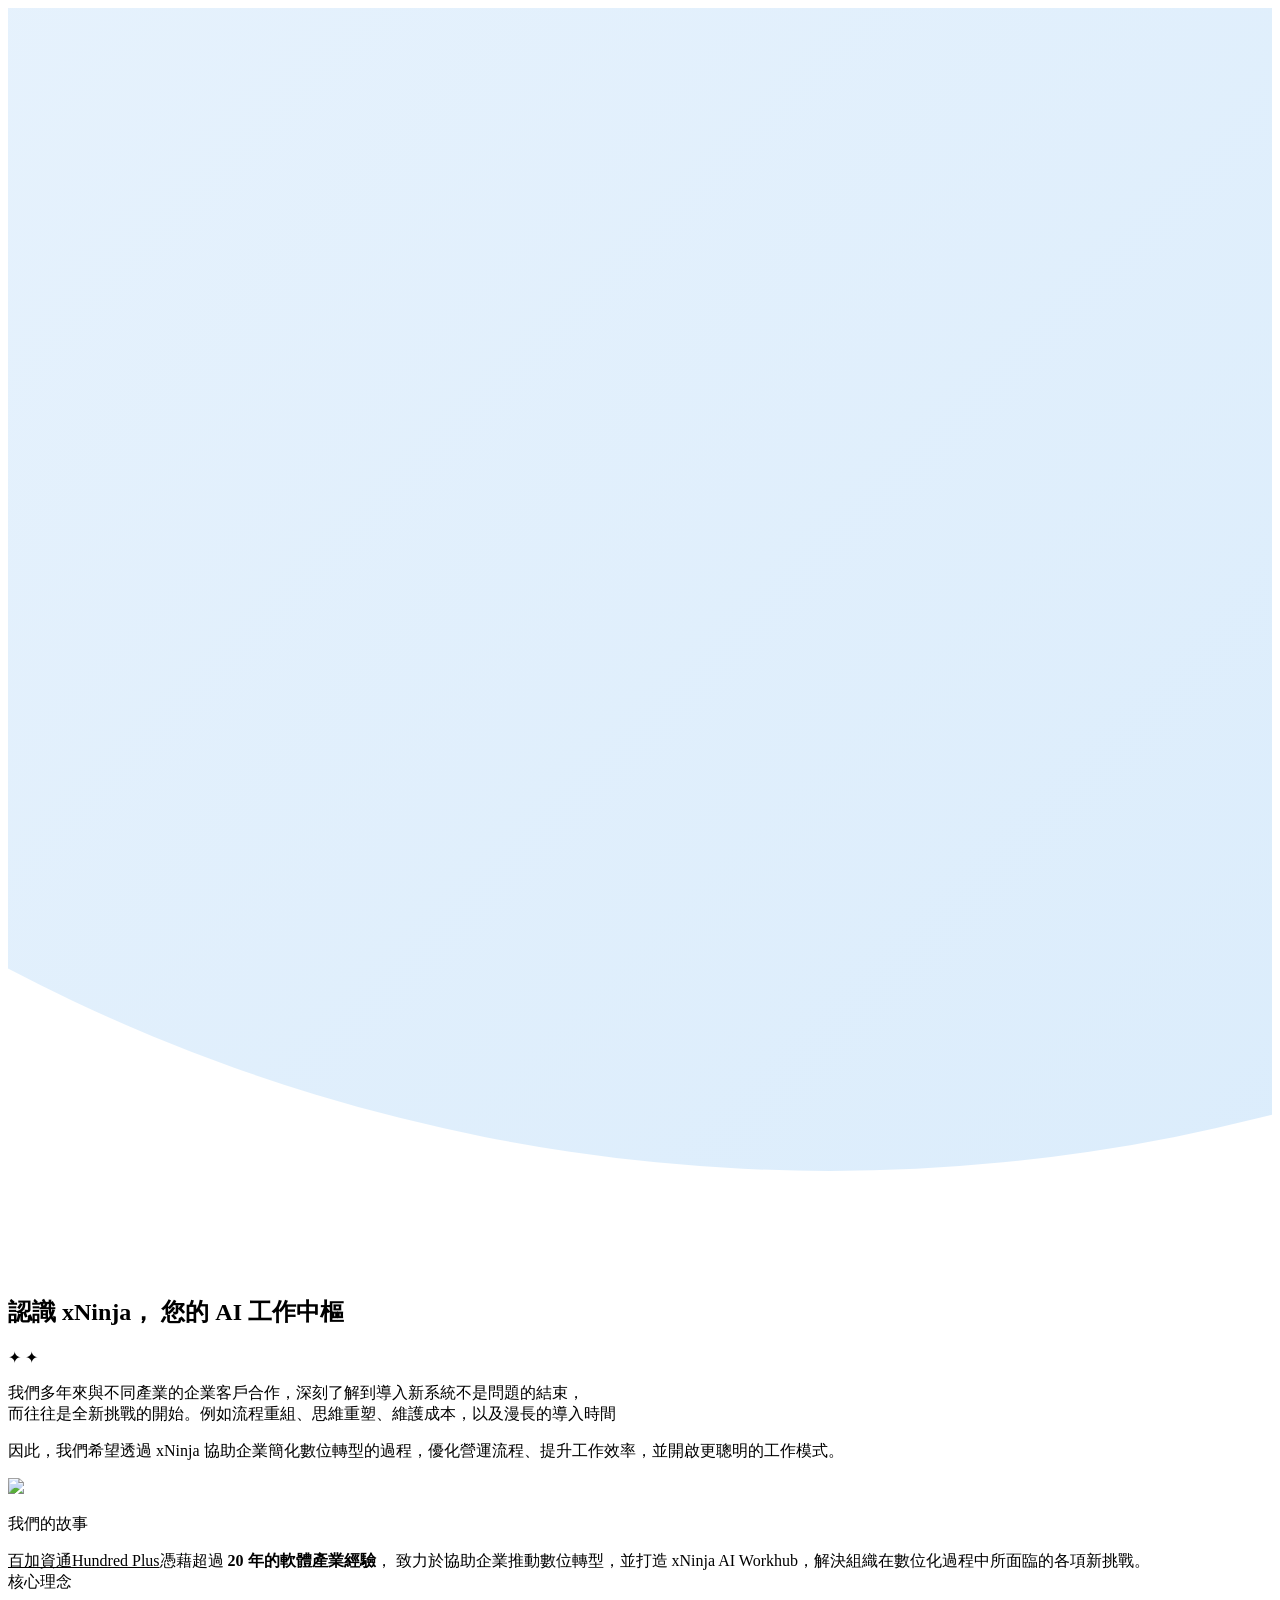
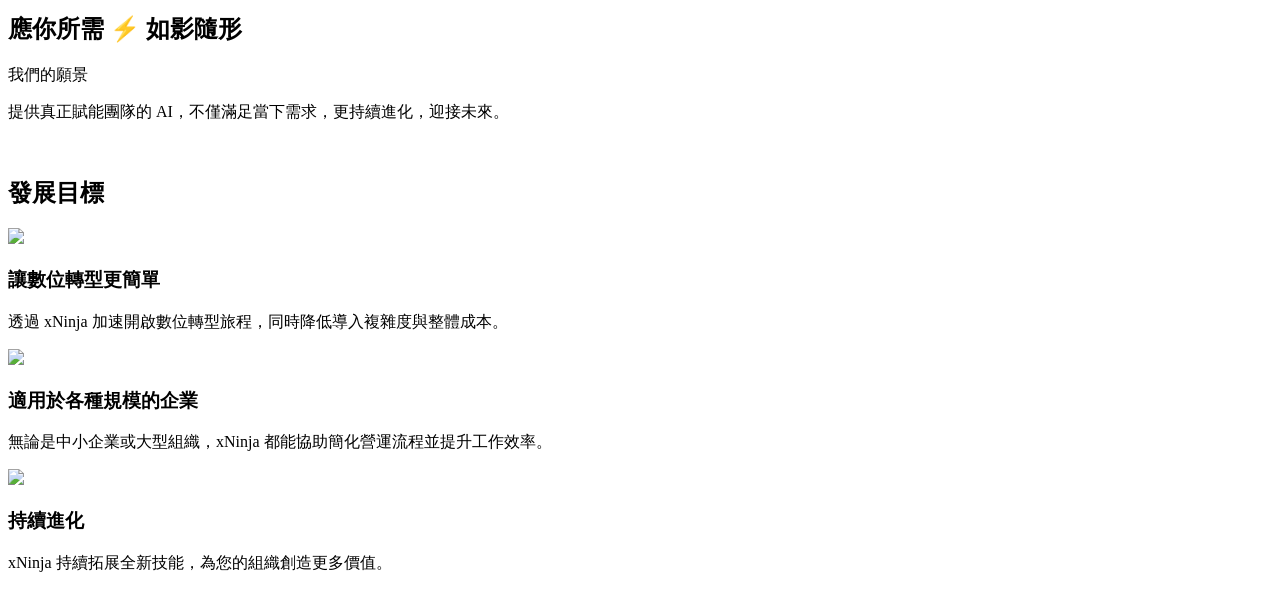
==== about/index.html @ 49148440 "br" ====
<!doctype html>
<html lang="en">
  <head>
    <meta charset="UTF-8" />
    <meta name="viewport" content="width=device-width, initial-scale=1.0" />
    <base href="/tw/" />
    <title>關於 xNinja｜企業 AI 工作中樞</title>
    <link rel="preconnect" href="https://fonts.googleapis.com" />
    <link rel="preconnect" href="https://fonts.gstatic.com" crossorigin />
    <link
      href="https://fonts.googleapis.com/css2?family=Montserrat:wght@400;500;600;700&family=Noto+Sans+TC:wght@400;500;600;700&display=swap"
      rel="stylesheet"
    />
    <link rel="stylesheet" href="css/tokens.css" />
    <link rel="stylesheet" href="css/navbar.css" />
    <link rel="stylesheet" href="css/main.css" />
    <link rel="stylesheet" href="css/footer.css" />
    <link rel="stylesheet" href="css/about.css" />
  </head>
  <body>
    <div id="navbar-placeholder"></div>
    <main class="page-canvas">
      <div class="page-canvas__bg" aria-hidden="true">
        <svg
          class="page-canvas__arc"
          viewBox="0 0 1000 1000"
          preserveAspectRatio="none"
          xmlns="http://www.w3.org/2000/svg"
        >
          <defs>
            <linearGradient
              id="arcGradient"
              x1="0%"
              y1="0%"
              x2="100%"
              y2="100%"
            >
              <stop offset="0%" stop-color="#F3F8FE" />
              <stop offset="100%" stop-color="#D6EAFB" />
            </linearGradient>
          </defs>
          <circle cx="650" cy="-480" r="1400" fill="url(#arcGradient)"></circle>
        </svg>
      </div>
      <section class="story-intro">
        <h1 class="story-intro__heading">
          <span
            class="story-intro__heading-line story-intro__heading-line--solid"
            data-i18n="storyIntro.heading1"
            >認識 xNinja，</span
          >
          <span
            class="story-intro__heading-line story-intro__heading-line--gradient"
            data-i18n="storyIntro.heading2"
            >您的 AI 工作中樞</span
          >
        </h1>

        <span
          class="story-intro__sparkle story-intro__sparkle--1"
          aria-hidden="true"
          >✦</span
        >
        <span
          class="story-intro__sparkle story-intro__sparkle--2"
          aria-hidden="true"
          >✦</span
        >
        <p class="story-intro__text text-body-lg">
          我們多年來與不同產業的企業客戶合作，深刻了解到導入新系統不是問題的結束，<br />而往往是全新挑戰的開始。例如流程重組、思維重塑、維護成本，以及漫長的導入時間
        </p>
        <p class="story-intro__text text-body-lg">
          因此，我們希望透過 xNinja
          協助企業簡化數位轉型的過程，優化營運流程、提升工作效率，並開啟更聰明的工作模式。
        </p>
      </section>

      <section class="story">
        <div class="story__grid">
          <!-- Left: Image placeholder -->
          <div class="story__visual">
            <img src="assets/images/story.webp" />
          </div>

          <!-- Right: Story card -->
          <div class="story__card">
            <p class="story__label text-label">我們的故事</p>
            <span class="story__text text-body-lg">
              <a
                href="https://www.hundredplus.com/portal/en/"
                target="”_blank”"
                style="color: var(--color-blue)"
                >百加資通Hundred Plus</a
              >憑藉超過 <strong>20 年的軟體產業經驗</strong>，
              致力於協助企業推動數位轉型，並打造 xNinja AI
              Workhub，解決組織在數位化過程中所面臨的各項新挑戰。
            </span>
          </div>
        </div>
      </section>

      <section class="vision">
        <div class="vision__container">
          <div class="vision__content">
            <span class="vision__label" data-i18n="vision.label">核心理念</span>

            <h2 class="vision__heading">
              <span class="vision__heading-row">
                <span
                  class="vision__heading-line vision__heading-line--solid"
                  data-i18n="vision.heading1"
                  >應你所需</span
                >
                <span class="vision__bolt" aria-hidden="true">⚡</span>
              </span>
              <span
                class="vision__heading-line vision__heading-line--gradient"
                data-i18n="vision.heading2"
                >如影隨形</span
              >
            </h2>

            <div class="story__card">
              <span class="story__label" data-i18n="vision.cardLabel"
                >我們的願景</span
              >
              <p class="vision__card-text" data-i18n="vision.cardText">
                提供真正賦能團隊的 AI，不僅滿足當下需求，更持續進化，迎接未來。
              </p>
            </div>
          </div>

          <div class="vision__visual">
            <img
              class="vision__mascot"
              src="assets/images/flying_mascot.webp"
              alt=""
            />

            <span
              class="vision__sparkle vision__sparkle--star vision__sparkle--1"
              aria-hidden="true"
            ></span>
            <span
              class="vision__sparkle vision__sparkle--star vision__sparkle--2"
              aria-hidden="true"
            ></span>
            <span
              class="vision__sparkle vision__sparkle--star vision__sparkle--3"
              aria-hidden="true"
            ></span>
            <span
              class="vision__sparkle vision__sparkle--dot vision__sparkle--4"
              aria-hidden="true"
            ></span>
            <span
              class="vision__sparkle vision__sparkle--dot vision__sparkle--5"
              aria-hidden="true"
            ></span>
          </div>
        </div>
      </section>

      <section class="goals">
        <h2 class="vision__label text-h2">發展目標</h2>

        <div class="goals__grid">
          <!-- Card 1 -->
          <div class="goals__card goals__card--purple">
            <div class="goals__icon" aria-hidden="true">
              <img src="assets/images/fast_icon.webp" />
            </div>
            <h3 class="goals__title text-h4">讓數位轉型更簡單</h3>
            <p class="goals__text text-body">
              透過 xNinja 加速開啟數位轉型旅程，同時降低導入複雜度與整體成本。
            </p>
          </div>

          <!-- Card 2 -->
          <div class="goals__card goals__card--green">
            <div class="goals__icon" aria-hidden="true">
              <img src="assets/images/buildings_icon.webp" />
            </div>
            <h3 class="goals__title text-h4">適用於各種規模的企業</h3>
            <p class="goals__text text-body">
              無論是中小企業或大型組織，xNinja
              都能協助簡化營運流程並提升工作效率。
            </p>
          </div>

          <!-- Card 3 -->
          <div class="goals__card goals__card--orange">
            <div class="goals__icon" aria-hidden="true">
              <img src="assets/images/levelUp_icon.webp" />
            </div>
            <h3 class="goals__title text-h4">持續進化</h3>
            <p class="goals__text text-body">
              xNinja 持續拓展全新技能，為您的組織創造更多價值。
            </p>
          </div>
        </div>
      </section>
    </main>
    <div id="footer-placeholder"></div>

    <script src="js/components.js"></script>
  </body>
</html>
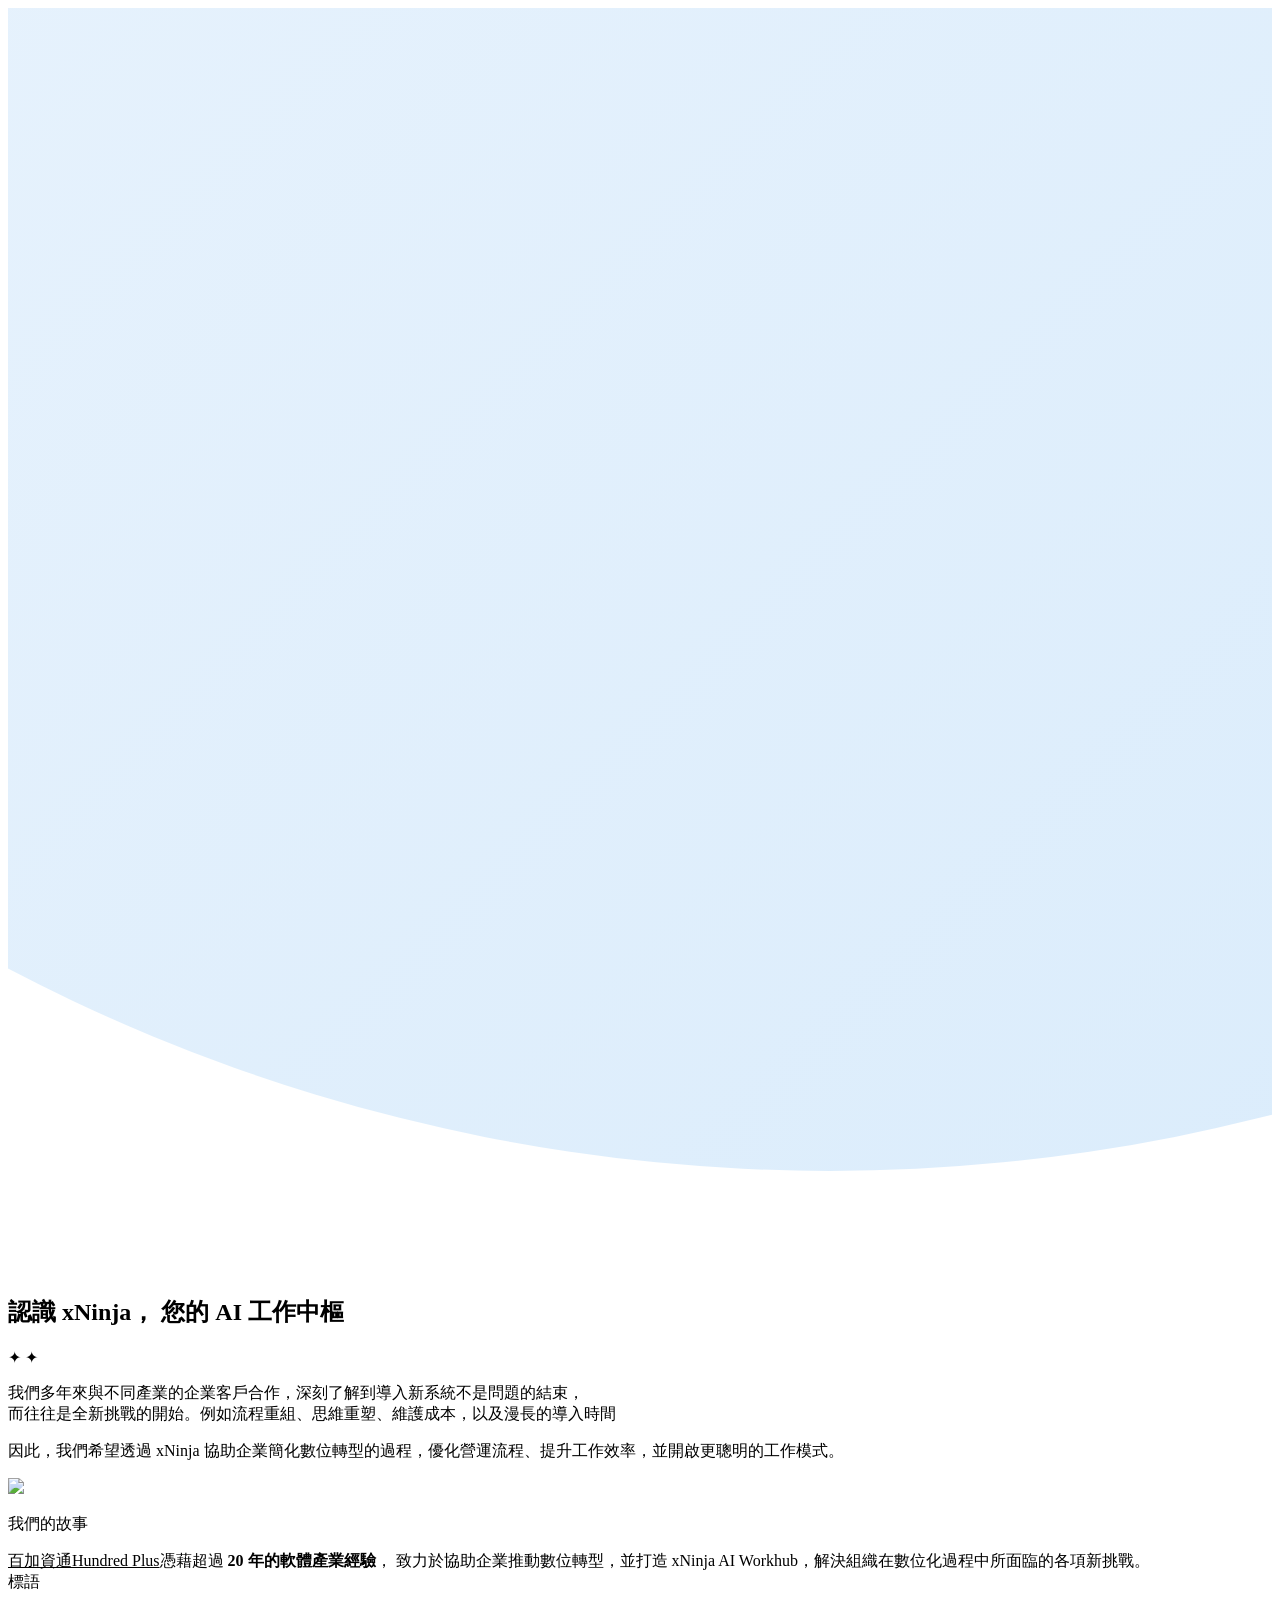
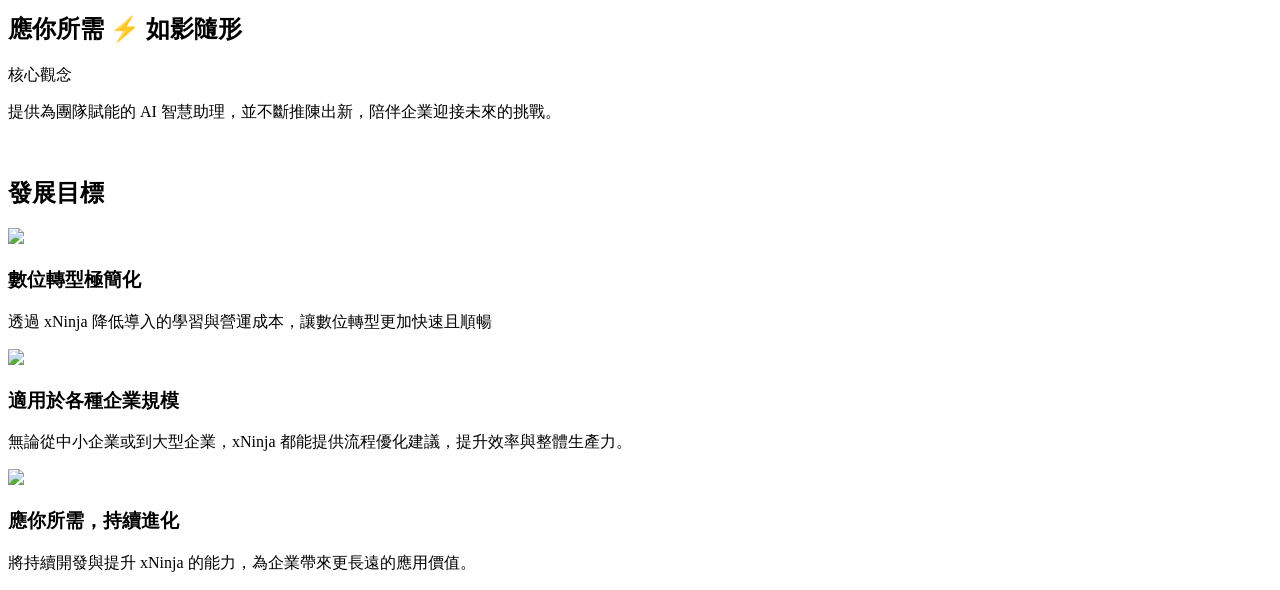
==== commit 26bc45bb: "about us" ====
--- a/about/index.html
+++ b/about/index.html
@@ -102,7 +102,7 @@
       <section class="vision">
         <div class="vision__container">
           <div class="vision__content">
-            <span class="vision__label" data-i18n="vision.label">核心理念</span>
+            <span class="vision__label" data-i18n="vision.label">標語</span>
 
             <h2 class="vision__heading">
               <span class="vision__heading-row">
@@ -122,10 +122,11 @@
 
             <div class="story__card">
               <span class="story__label" data-i18n="vision.cardLabel"
-                >我們的願景</span
+                >核心觀念</span
               >
               <p class="vision__card-text" data-i18n="vision.cardText">
-                提供真正賦能團隊的 AI，不僅滿足當下需求，更持續進化，迎接未來。
+                提供為團隊賦能的 AI
+                智慧助理，並不斷推陳出新，陪伴企業迎接未來的挑戰。
               </p>
             </div>
           </div>
@@ -170,9 +171,9 @@
             <div class="goals__icon" aria-hidden="true">
               <img src="assets/images/fast_icon.webp" />
             </div>
-            <h3 class="goals__title text-h4">讓數位轉型更簡單</h3>
+            <h3 class="goals__title text-h4">數位轉型極簡化</h3>
             <p class="goals__text text-body">
-              透過 xNinja 加速開啟數位轉型旅程，同時降低導入複雜度與整體成本。
+              透過 xNinja 降低導入的學習與營運成本，讓數位轉型更加快速且順暢
             </p>
           </div>
 
@@ -181,10 +182,10 @@
             <div class="goals__icon" aria-hidden="true">
               <img src="assets/images/buildings_icon.webp" />
             </div>
-            <h3 class="goals__title text-h4">適用於各種規模的企業</h3>
+            <h3 class="goals__title text-h4">適用於各種企業規模</h3>
             <p class="goals__text text-body">
-              無論是中小企業或大型組織，xNinja
-              都能協助簡化營運流程並提升工作效率。
+              無論從中小企業或到大型企業，xNinja
+              都能提供流程優化建議，提升效率與整體生產力。
             </p>
           </div>
 
@@ -193,9 +194,9 @@
             <div class="goals__icon" aria-hidden="true">
               <img src="assets/images/levelUp_icon.webp" />
             </div>
-            <h3 class="goals__title text-h4">持續進化</h3>
+            <h3 class="goals__title text-h4">應你所需，持續進化</h3>
             <p class="goals__text text-body">
-              xNinja 持續拓展全新技能，為您的組織創造更多價值。
+              將持續開發與提升 xNinja 的能力，為企業帶來更長遠的應用價值。
             </p>
           </div>
         </div>
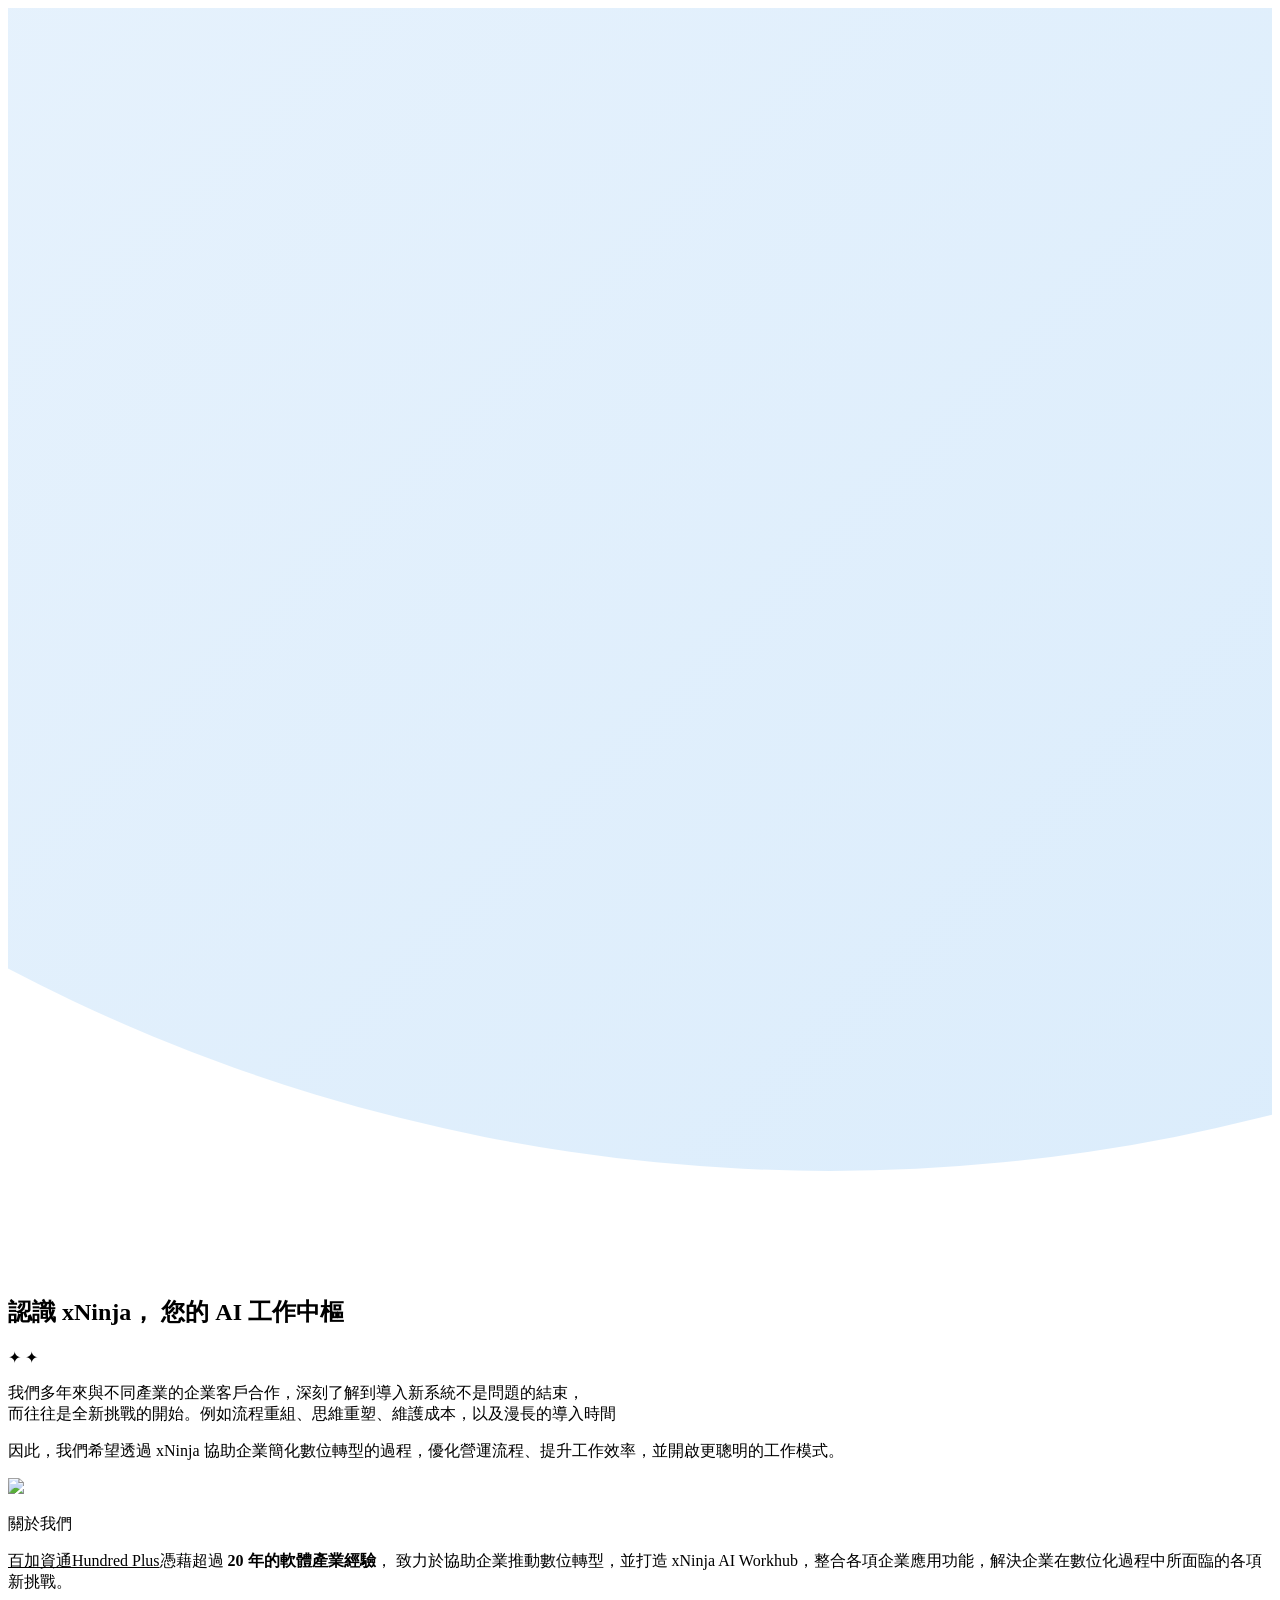
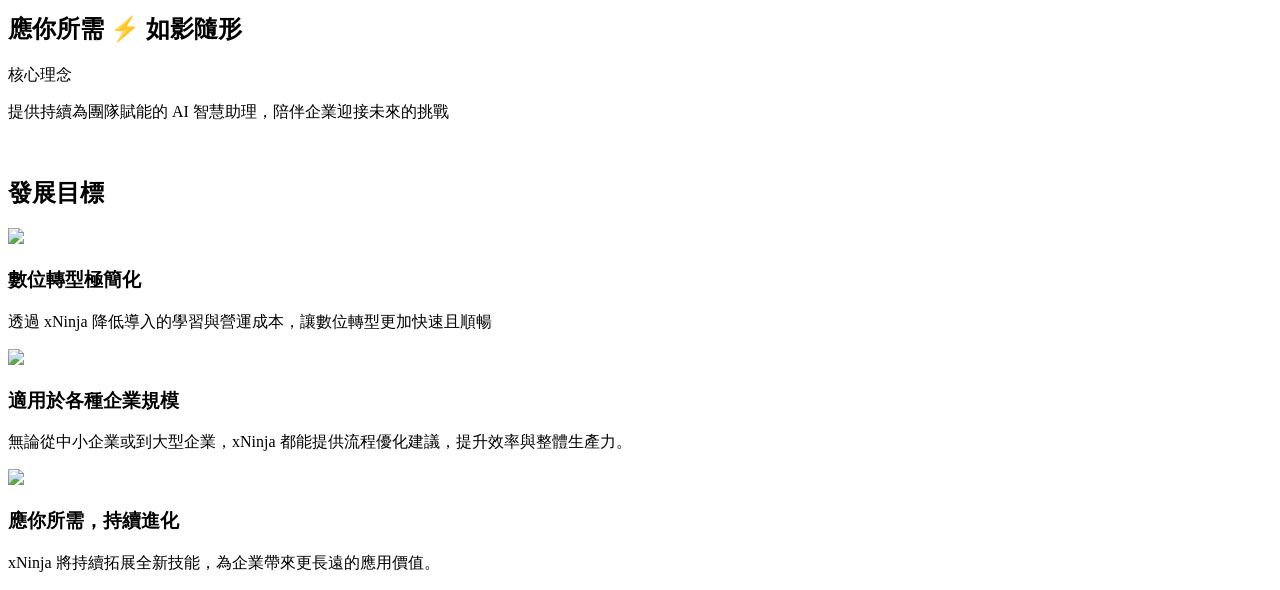
==== commit 0db2bc55: "aboutUs" ====
--- a/about/index.html
+++ b/about/index.html
@@ -84,7 +84,7 @@
 
           <!-- Right: Story card -->
           <div class="story__card">
-            <p class="story__label text-label">我們的故事</p>
+            <p class="story__label text-label">關於我們</p>
             <span class="story__text text-body-lg">
               <a
                 href="https://www.hundredplus.com/portal/en/"
@@ -93,7 +93,7 @@
                 >百加資通Hundred Plus</a
               >憑藉超過 <strong>20 年的軟體產業經驗</strong>，
               致力於協助企業推動數位轉型，並打造 xNinja AI
-              Workhub，解決組織在數位化過程中所面臨的各項新挑戰。
+              Workhub，整合各項企業應用功能，解決企業在數位化過程中所面臨的各項新挑戰。
             </span>
           </div>
         </div>
@@ -102,8 +102,6 @@
       <section class="vision">
         <div class="vision__container">
           <div class="vision__content">
-            <span class="vision__label" data-i18n="vision.label">標語</span>
-
             <h2 class="vision__heading">
               <span class="vision__heading-row">
                 <span
@@ -122,11 +120,10 @@
 
             <div class="story__card">
               <span class="story__label" data-i18n="vision.cardLabel"
-                >核心觀念</span
+                >核心理念</span
               >
               <p class="vision__card-text" data-i18n="vision.cardText">
-                提供為團隊賦能的 AI
-                智慧助理，並不斷推陳出新，陪伴企業迎接未來的挑戰。
+                提供持續為團隊賦能的 AI 智慧助理，陪伴企業迎接未來的挑戰
               </p>
             </div>
           </div>
@@ -196,7 +193,7 @@
             </div>
             <h3 class="goals__title text-h4">應你所需，持續進化</h3>
             <p class="goals__text text-body">
-              將持續開發與提升 xNinja 的能力，為企業帶來更長遠的應用價值。
+              xNinja 將持續拓展全新技能，為企業帶來更長遠的應用價值。
             </p>
           </div>
         </div>
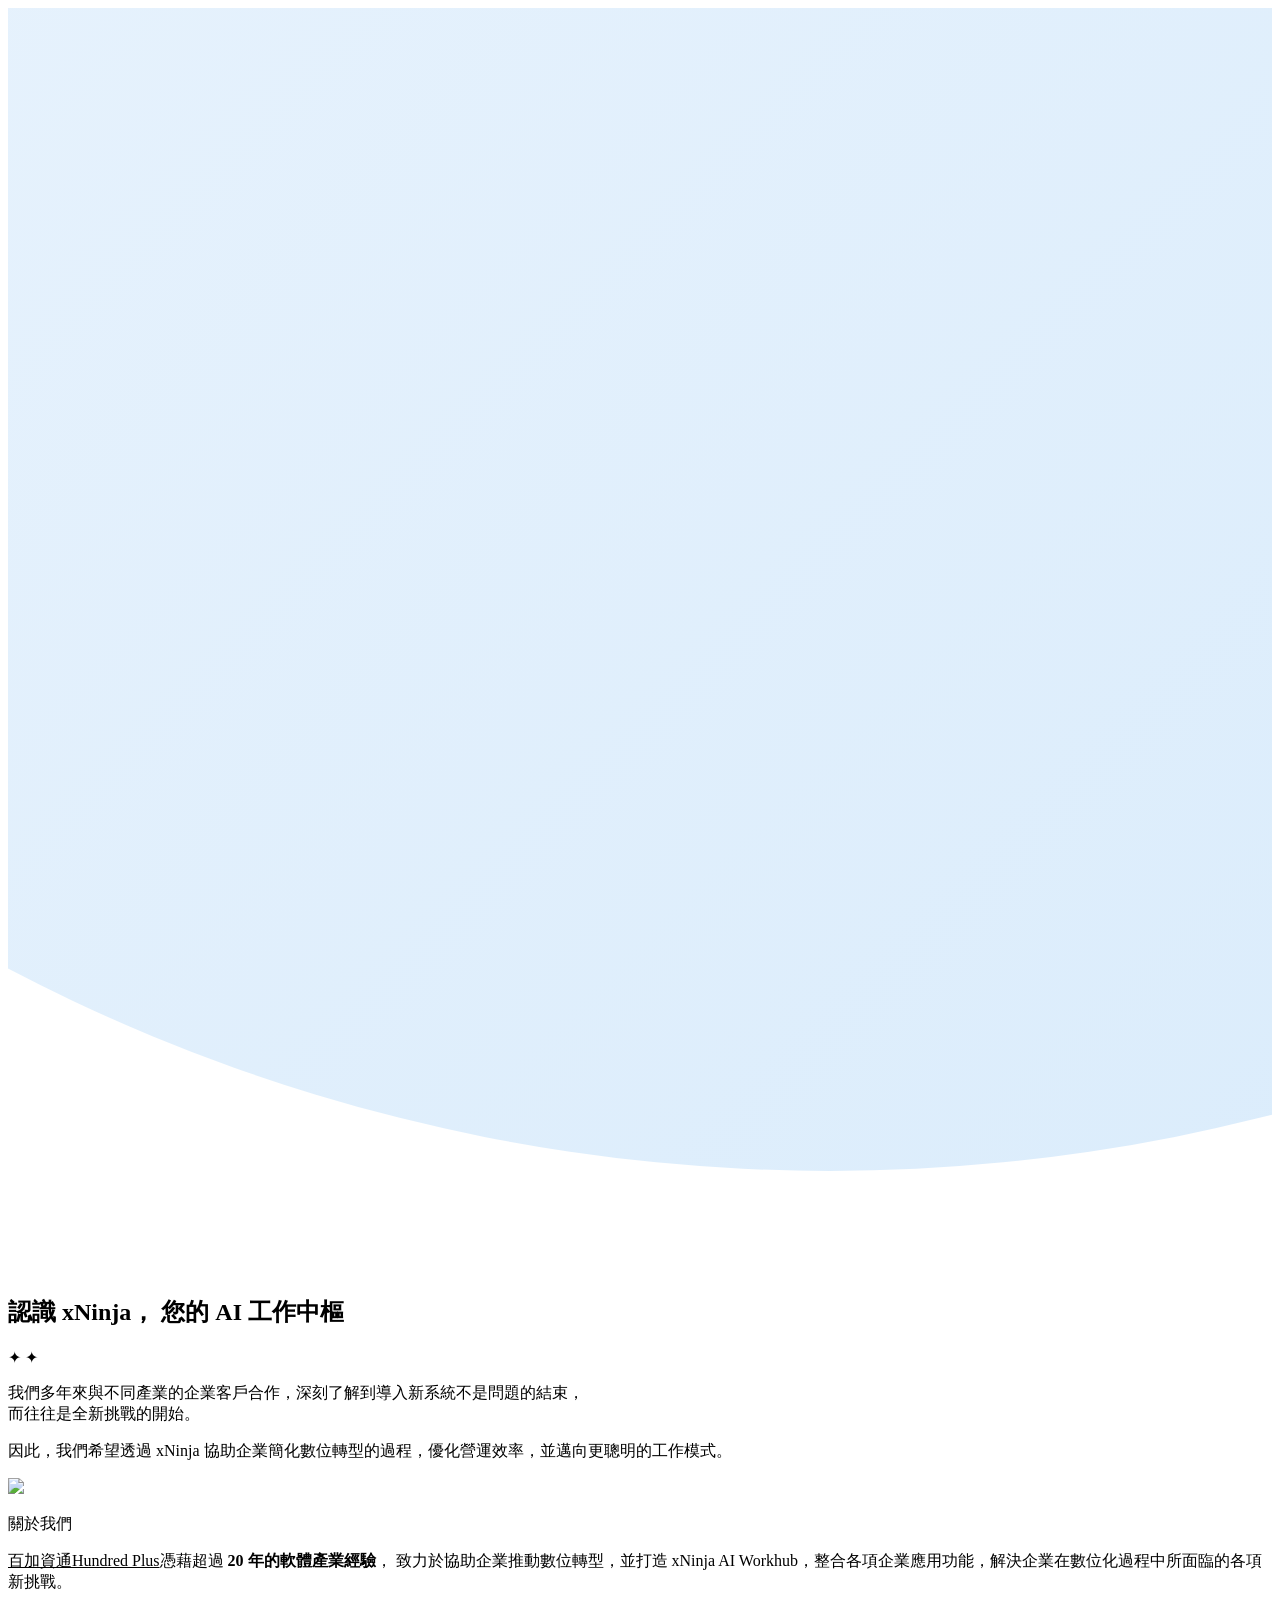
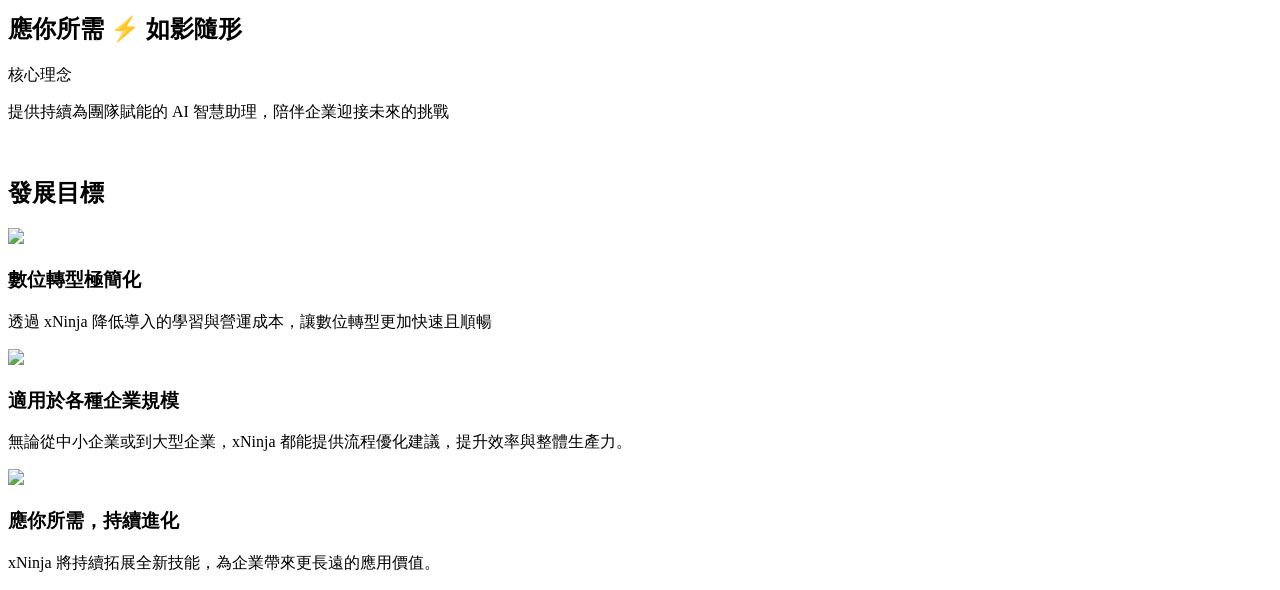
==== commit c8f1570f: "test" ====
--- a/about/index.html
+++ b/about/index.html
@@ -67,11 +67,11 @@
           >✦</span
         >
         <p class="story-intro__text text-body-lg">
-          我們多年來與不同產業的企業客戶合作，深刻了解到導入新系統不是問題的結束，<br />而往往是全新挑戰的開始。例如流程重組、思維重塑、維護成本，以及漫長的導入時間
+          我們多年來與不同產業的企業客戶合作，深刻了解到導入新系統不是問題的結束，<br />而往往是全新挑戰的開始。
         </p>
         <p class="story-intro__text text-body-lg">
           因此，我們希望透過 xNinja
-          協助企業簡化數位轉型的過程，優化營運流程、提升工作效率，並開啟更聰明的工作模式。
+          協助企業簡化數位轉型的過程，優化營運效率，並邁向更聰明的工作模式。
         </p>
       </section>
 
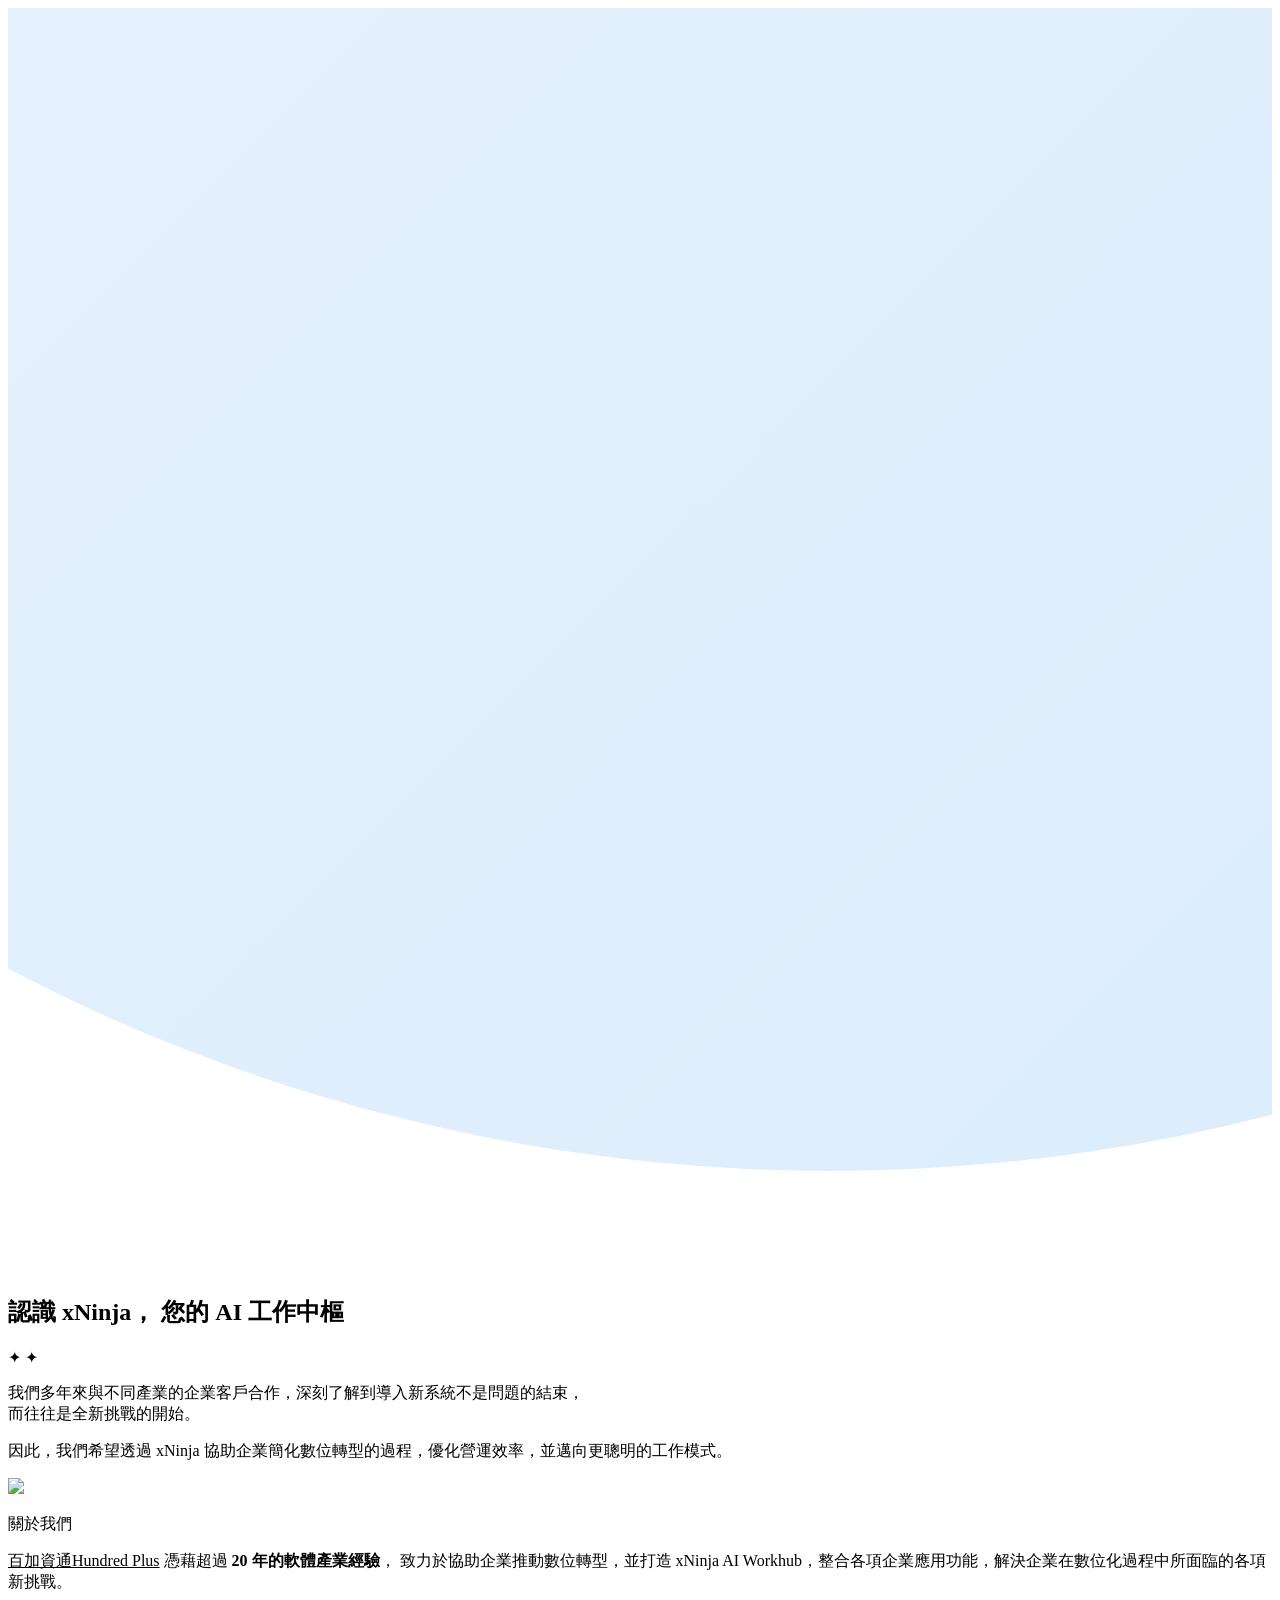
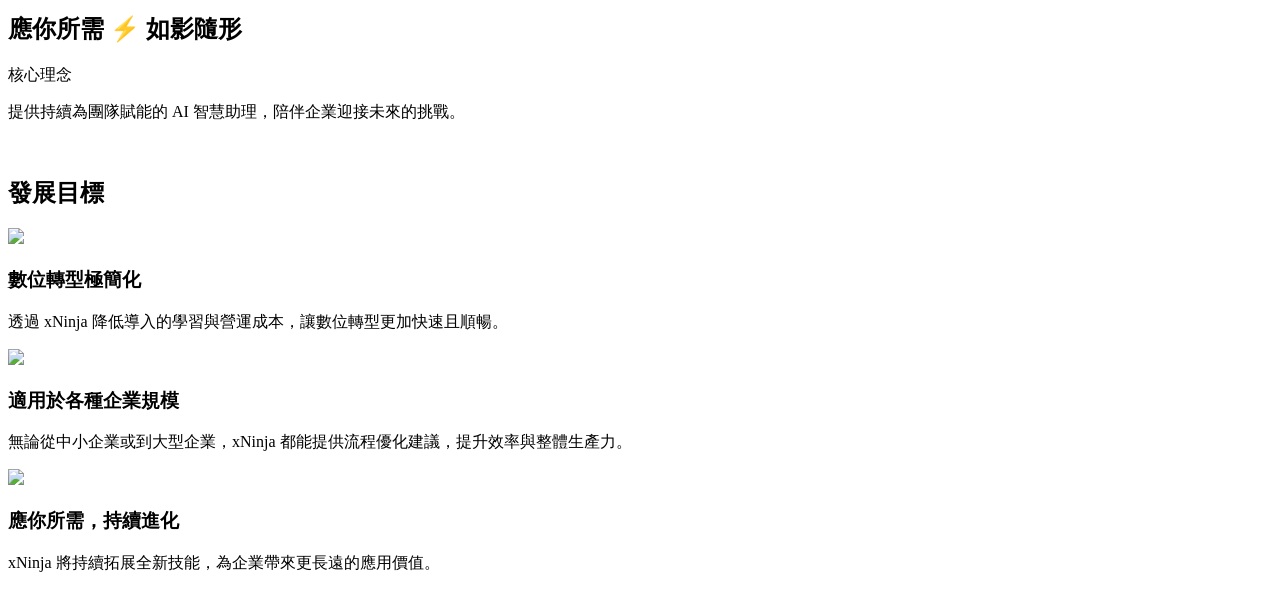
==== commit d156224d: "test" ====
--- a/about/index.html
+++ b/about/index.html
@@ -91,7 +91,8 @@
                 target="”_blank”"
                 style="color: var(--color-blue)"
                 >百加資通Hundred Plus</a
-              >憑藉超過 <strong>20 年的軟體產業經驗</strong>，
+              >
+              憑藉超過 <strong>20 年的軟體產業經驗</strong>，
               致力於協助企業推動數位轉型，並打造 xNinja AI
               Workhub，整合各項企業應用功能，解決企業在數位化過程中所面臨的各項新挑戰。
             </span>
@@ -123,7 +124,7 @@
                 >核心理念</span
               >
               <p class="vision__card-text" data-i18n="vision.cardText">
-                提供持續為團隊賦能的 AI 智慧助理，陪伴企業迎接未來的挑戰
+                提供持續為團隊賦能的 AI 智慧助理，陪伴企業迎接未來的挑戰。
               </p>
             </div>
           </div>
@@ -170,7 +171,7 @@
             </div>
             <h3 class="goals__title text-h4">數位轉型極簡化</h3>
             <p class="goals__text text-body">
-              透過 xNinja 降低導入的學習與營運成本，讓數位轉型更加快速且順暢
+              透過 xNinja 降低導入的學習與營運成本，讓數位轉型更加快速且順暢。
             </p>
           </div>
 
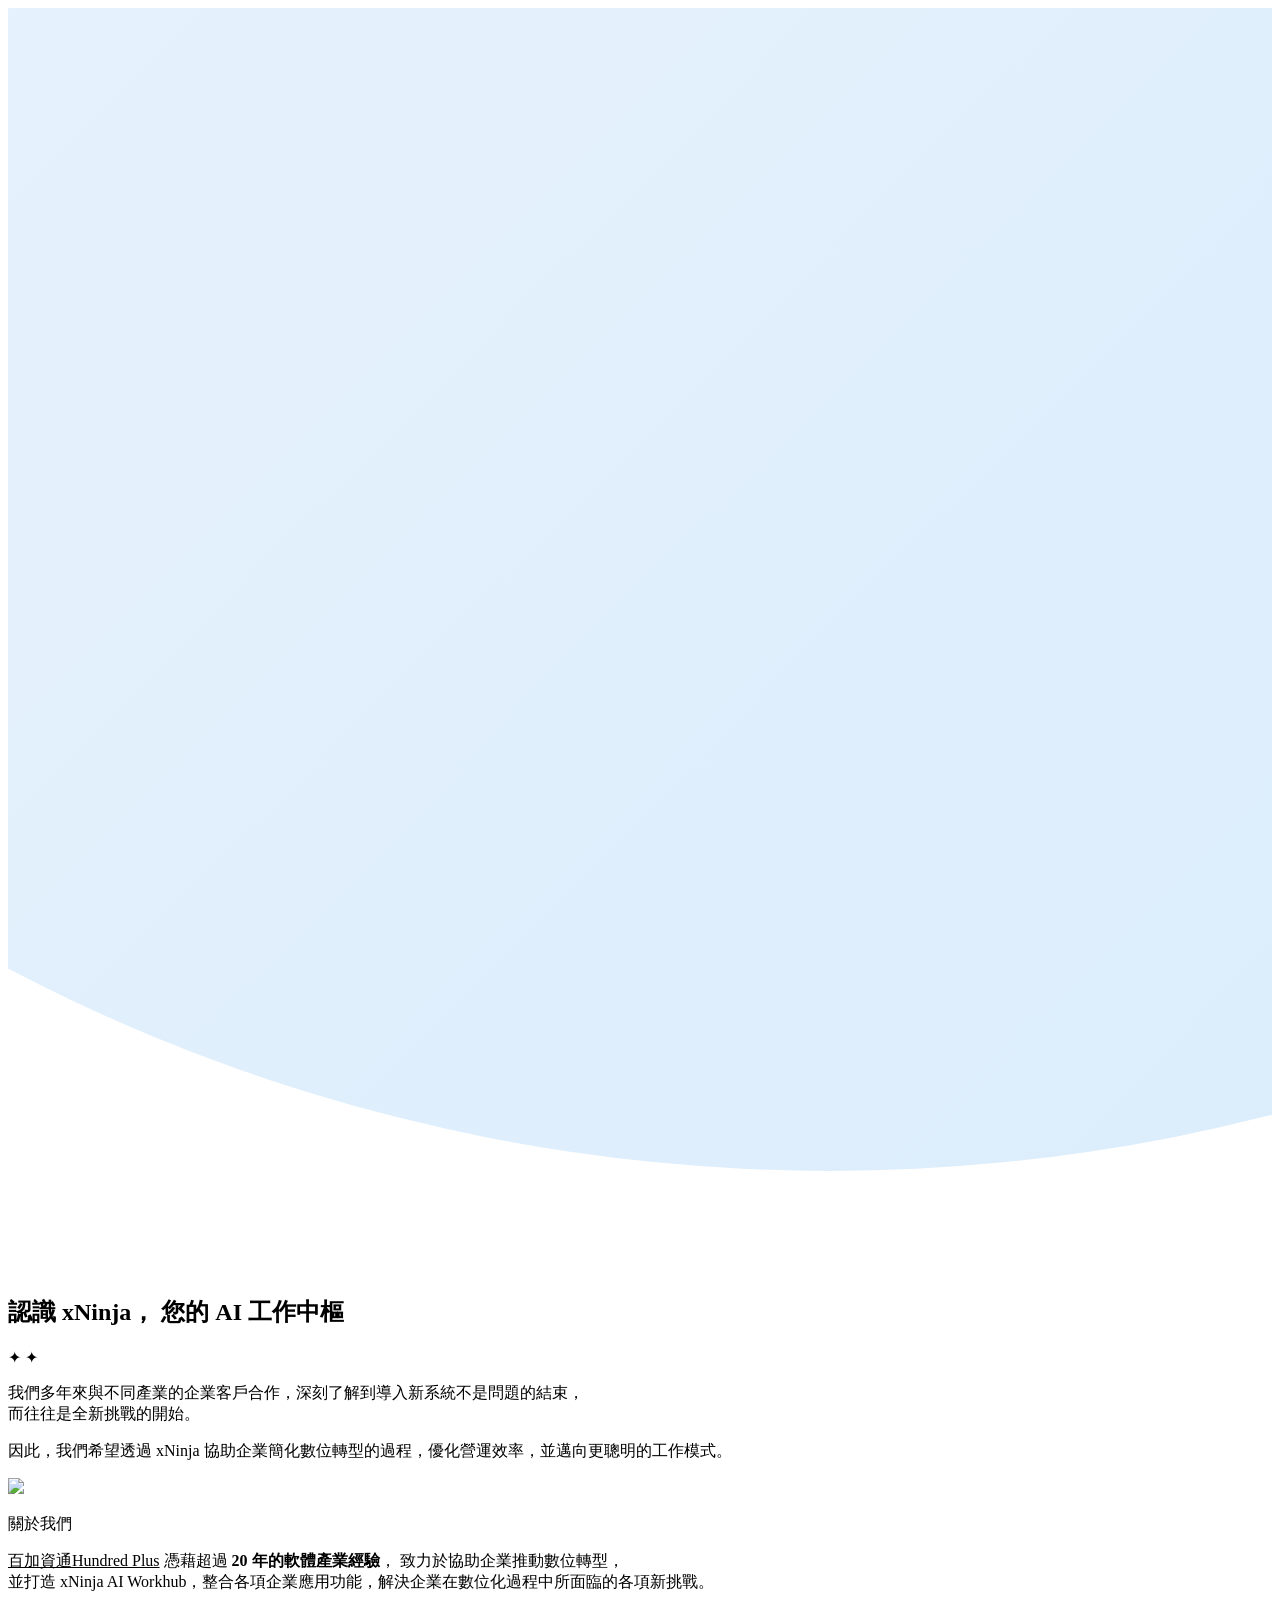
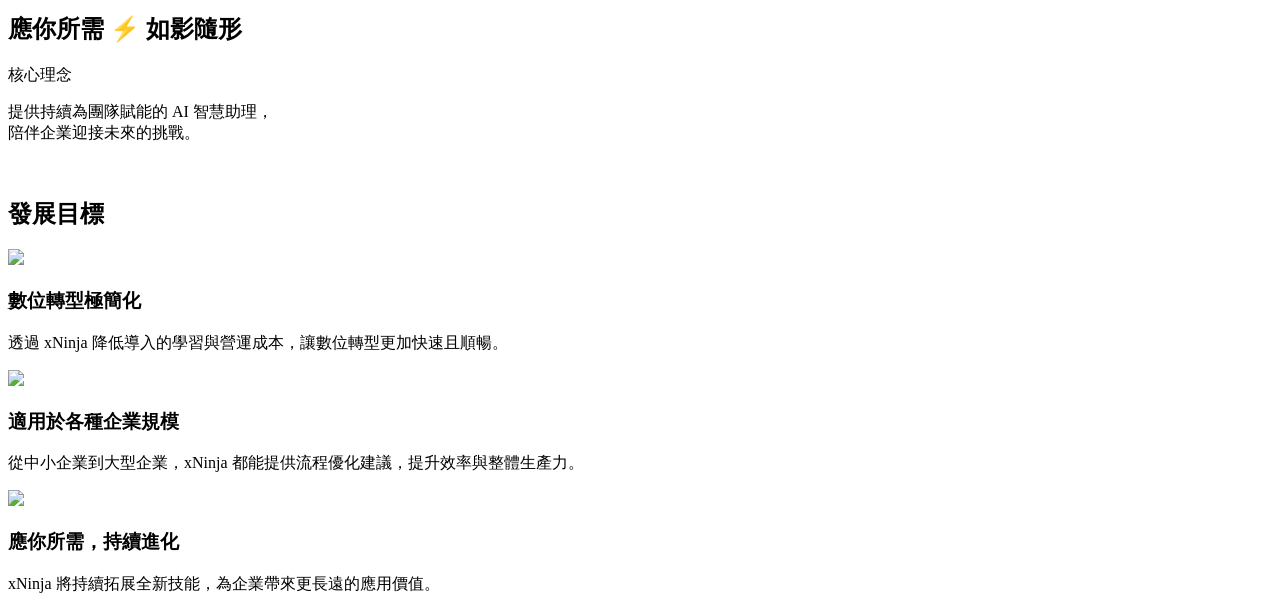
==== commit 4a70f717: "test" ====
--- a/about/index.html
+++ b/about/index.html
@@ -93,7 +93,7 @@
                 >百加資通Hundred Plus</a
               >
               憑藉超過 <strong>20 年的軟體產業經驗</strong>，
-              致力於協助企業推動數位轉型，並打造 xNinja AI
+              致力於協助企業推動數位轉型，<br />並打造 xNinja AI
               Workhub，整合各項企業應用功能，解決企業在數位化過程中所面臨的各項新挑戰。
             </span>
           </div>
@@ -124,7 +124,8 @@
                 >核心理念</span
               >
               <p class="vision__card-text" data-i18n="vision.cardText">
-                提供持續為團隊賦能的 AI 智慧助理，陪伴企業迎接未來的挑戰。
+                提供持續為團隊賦能的 AI 智慧助理，<br />
+                陪伴企業迎接未來的挑戰。
               </p>
             </div>
           </div>
@@ -182,7 +183,7 @@
             </div>
             <h3 class="goals__title text-h4">適用於各種企業規模</h3>
             <p class="goals__text text-body">
-              無論從中小企業或到大型企業，xNinja
+              從中小企業到大型企業，xNinja
               都能提供流程優化建議，提升效率與整體生產力。
             </p>
           </div>
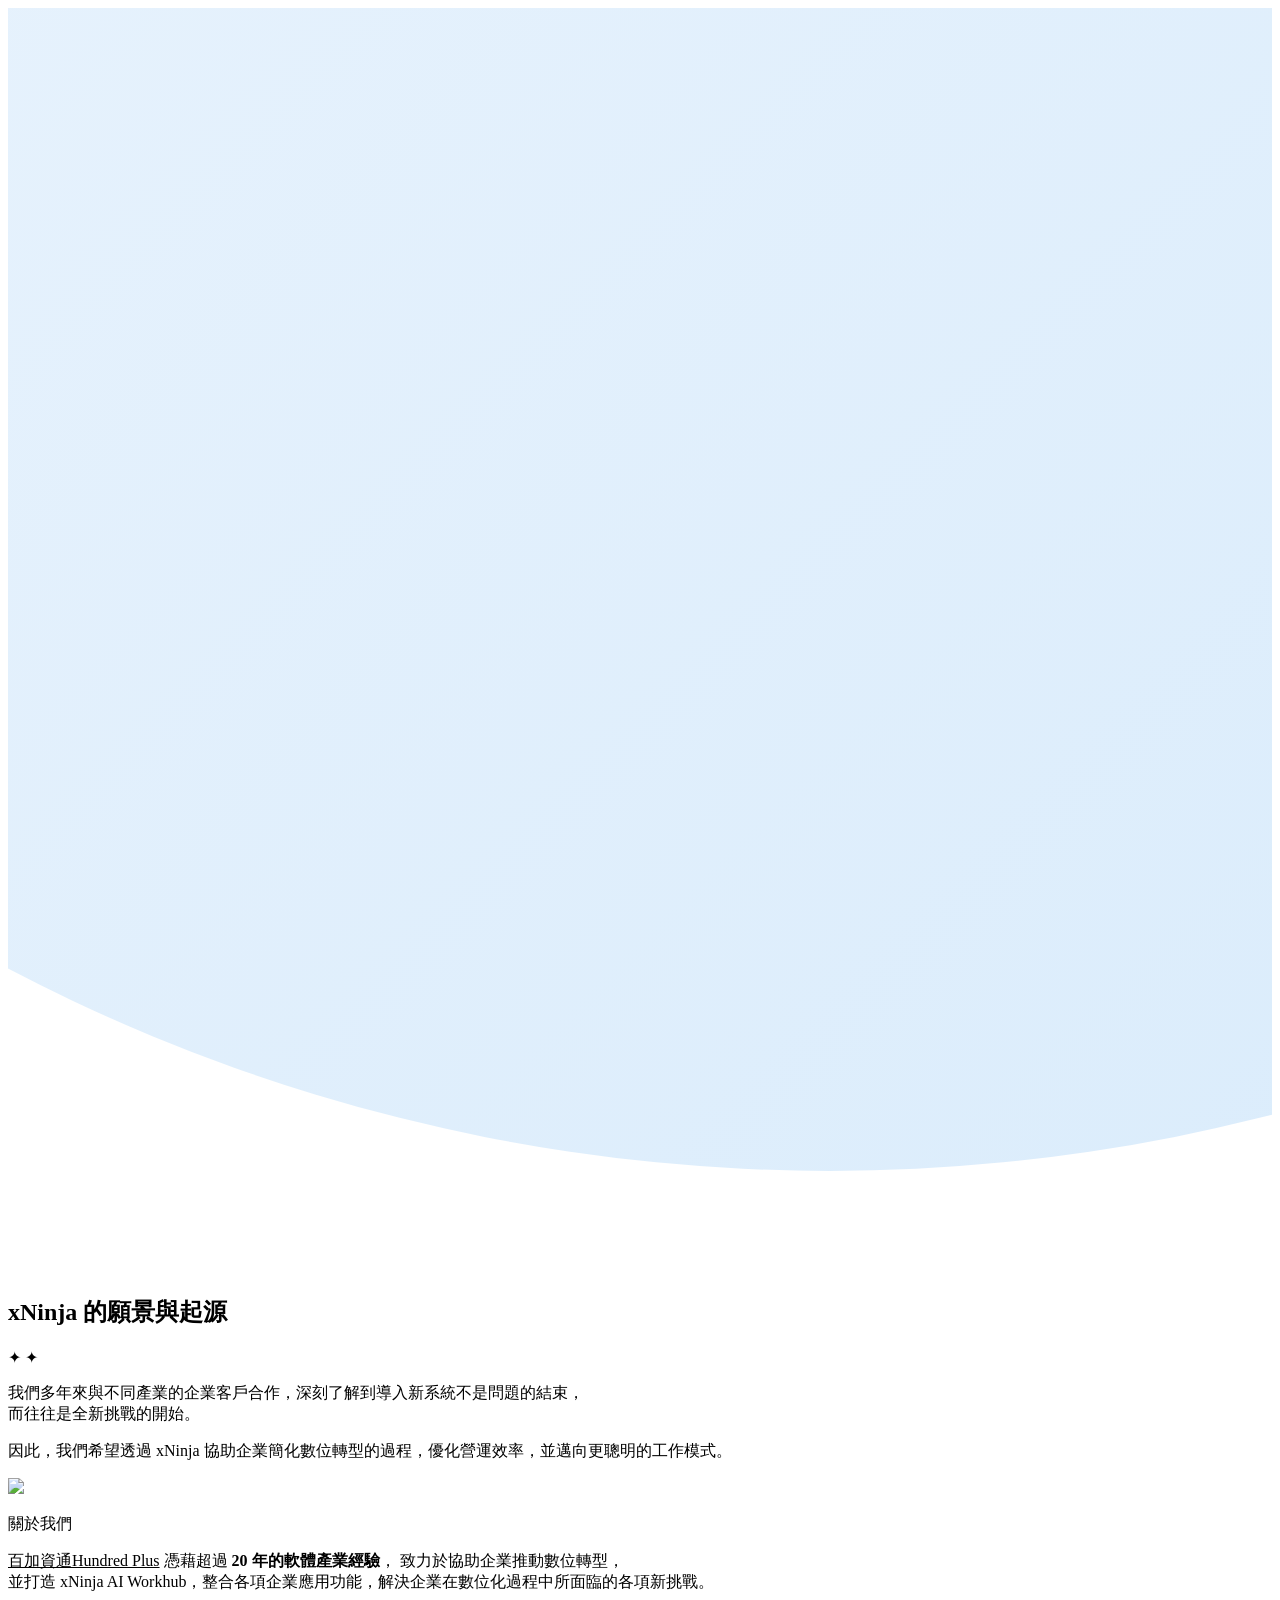
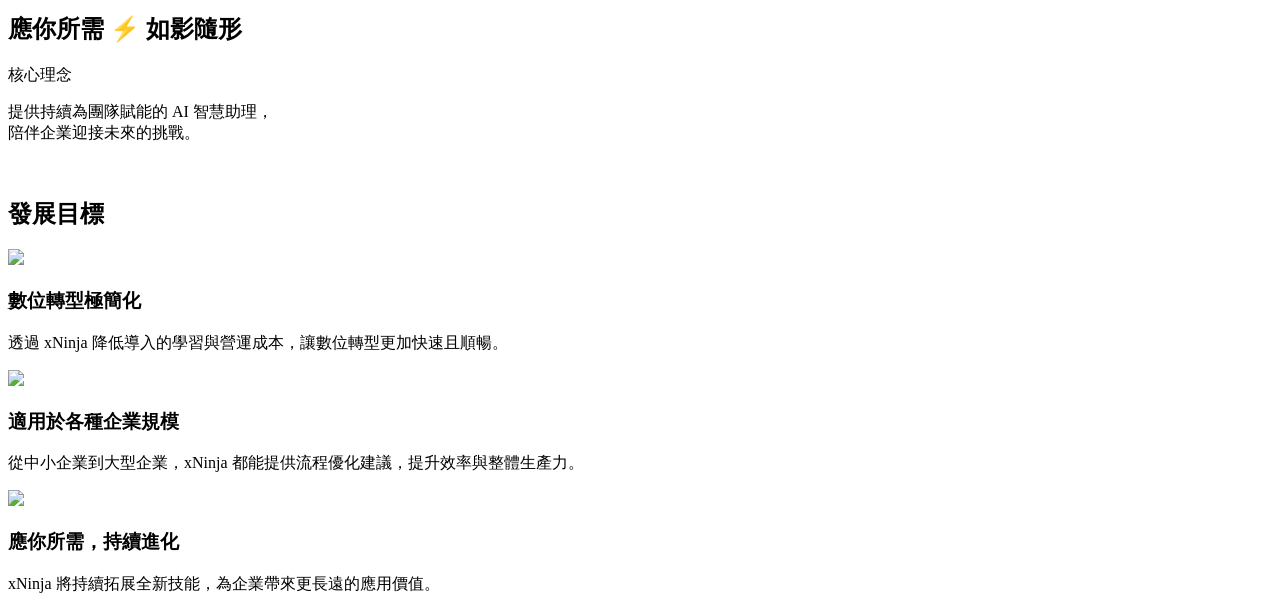
==== commit 311e7856: "titkle change" ====
--- a/about/index.html
+++ b/about/index.html
@@ -4,7 +4,7 @@
     <meta charset="UTF-8" />
     <meta name="viewport" content="width=device-width, initial-scale=1.0" />
     <base href="/tw/" />
-    <title>關於 xNinja｜企業 AI 工作中樞</title>
+    <title>xNinja 的願景與起源</title>
     <link rel="preconnect" href="https://fonts.googleapis.com" />
     <link rel="preconnect" href="https://fonts.gstatic.com" crossorigin />
     <link
@@ -47,12 +47,12 @@
           <span
             class="story-intro__heading-line story-intro__heading-line--solid"
             data-i18n="storyIntro.heading1"
-            >認識 xNinja，</span
-          >
+            >xNinja
+          </span>
           <span
             class="story-intro__heading-line story-intro__heading-line--gradient"
             data-i18n="storyIntro.heading2"
-            >您的 AI 工作中樞</span
+            >的願景與起源</span
           >
         </h1>
 
